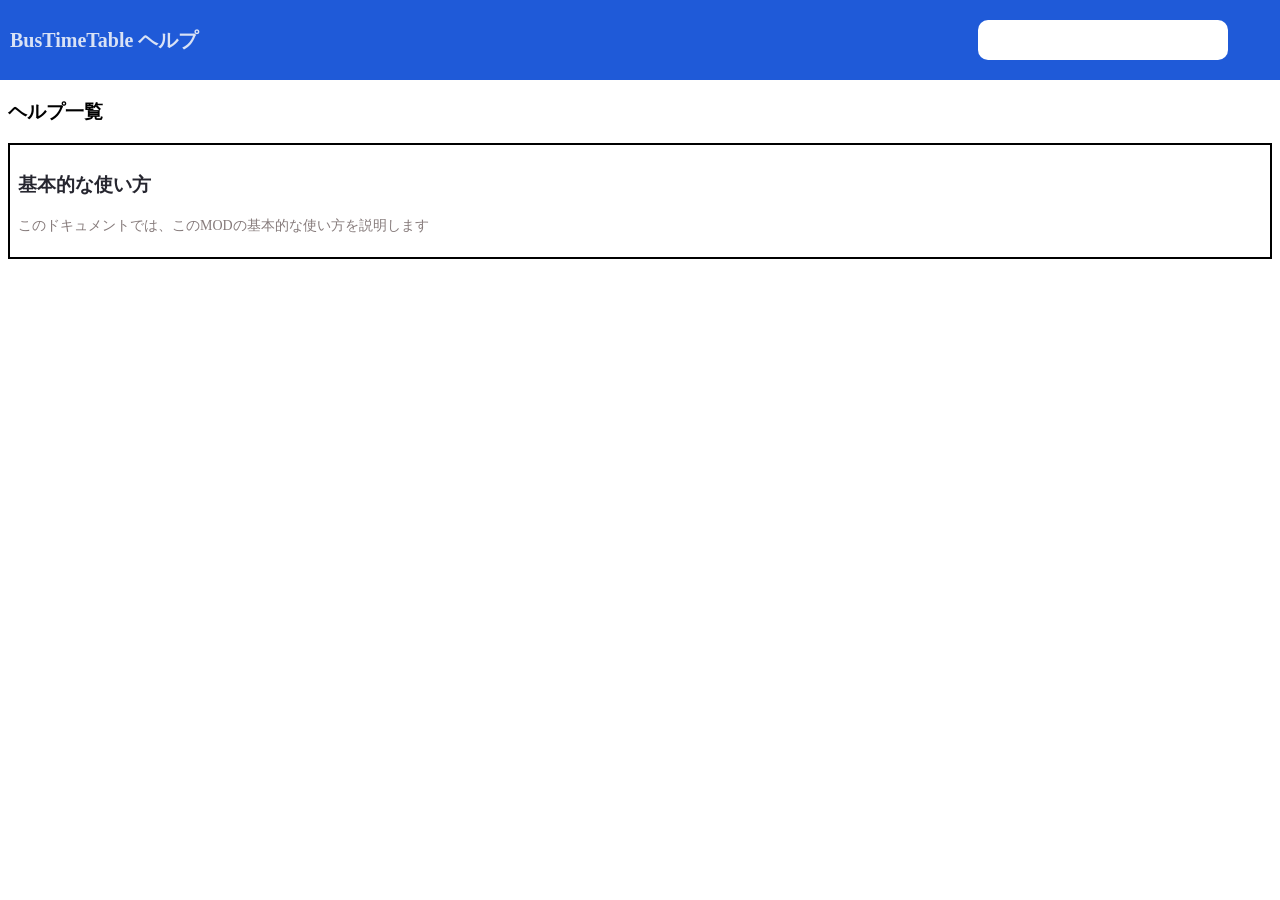
==== index.html @ 4f364562 "update" ====
﻿<!DOCTYPE html>
<html lang="ja">

<head>
    <meta charset="UTF-8">
    <meta name="viewport" content="width=device-width, initial-scale=1.0">
    <title>BusTimetable の ヘルプサイト</title>
    <link href="Style.css" rel="stylesheet">
    <script src="IndexScript.js" defer></script>
</head>

<body>
    <header class="site-header"></header>
    <main class="main-page">
        <h3>ヘルプ一覧</h3>
        <div id="pages-view">

        </div>
    </main>
</body>

</html>
---- Style.css ----
body {
    margin: 0;
}

.site-header {
    width: 100%;
    height: 80px;
    background-color: rgb(31, 90, 216);
    color: rgb(217, 226, 245);
    display: flex;
    align-items: center;
}

.search-box {
    width: 250px;
    height: 40px;
    border-radius: 10px;
    border: 0;
}

.main-page {
    margin: 8px;
}

.page-box {
    border: 2px solid black;
    padding: 8px;
    display: block;
    text-decoration: none;
}
.page-box:hover {
    background: #11111150;
    transition: 0.5s;
}

.page-title {
    color: rgb(38, 38, 47);
}

.page-description {
    color: rgb(134, 123, 123);
    font-size: 14px;
}

.no-margin {
    margin: 0;
}

@media screen and (max-width: 959px) {
	.site-header {
        height: 60px;
    }
}
@media screen and (max-width: 480px) {
	.site-header {
        height: 50px;
    }
}
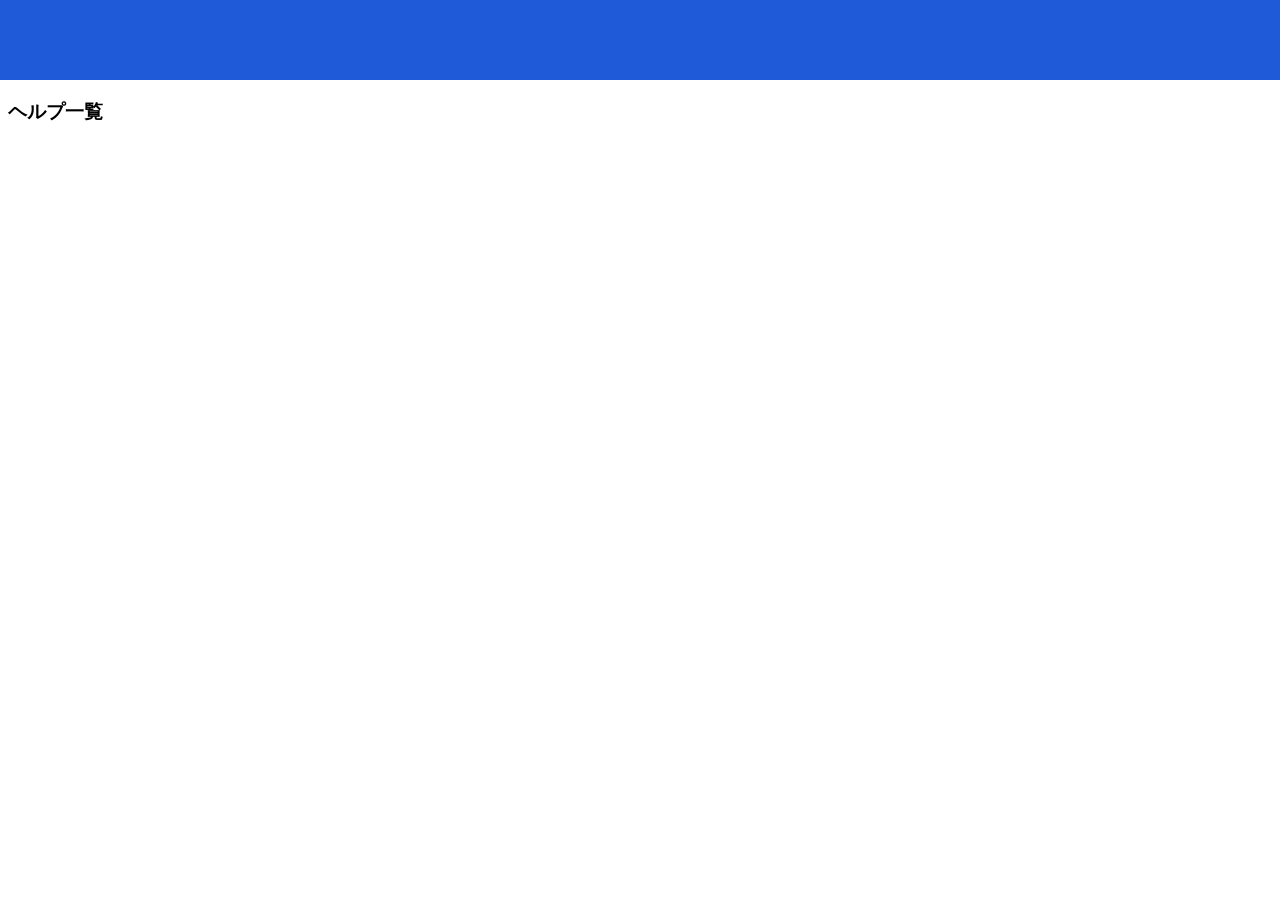
==== commit 5dafd545: "update" ====
--- a/index.html
+++ b/index.html
@@ -6,7 +6,6 @@
     <meta name="viewport" content="width=device-width, initial-scale=1.0">
     <title>BusTimetable の ヘルプサイト</title>
     <link href="Style.css" rel="stylesheet">
-    <script src="IndexScript.js" defer></script>
 </head>
 
 <body>
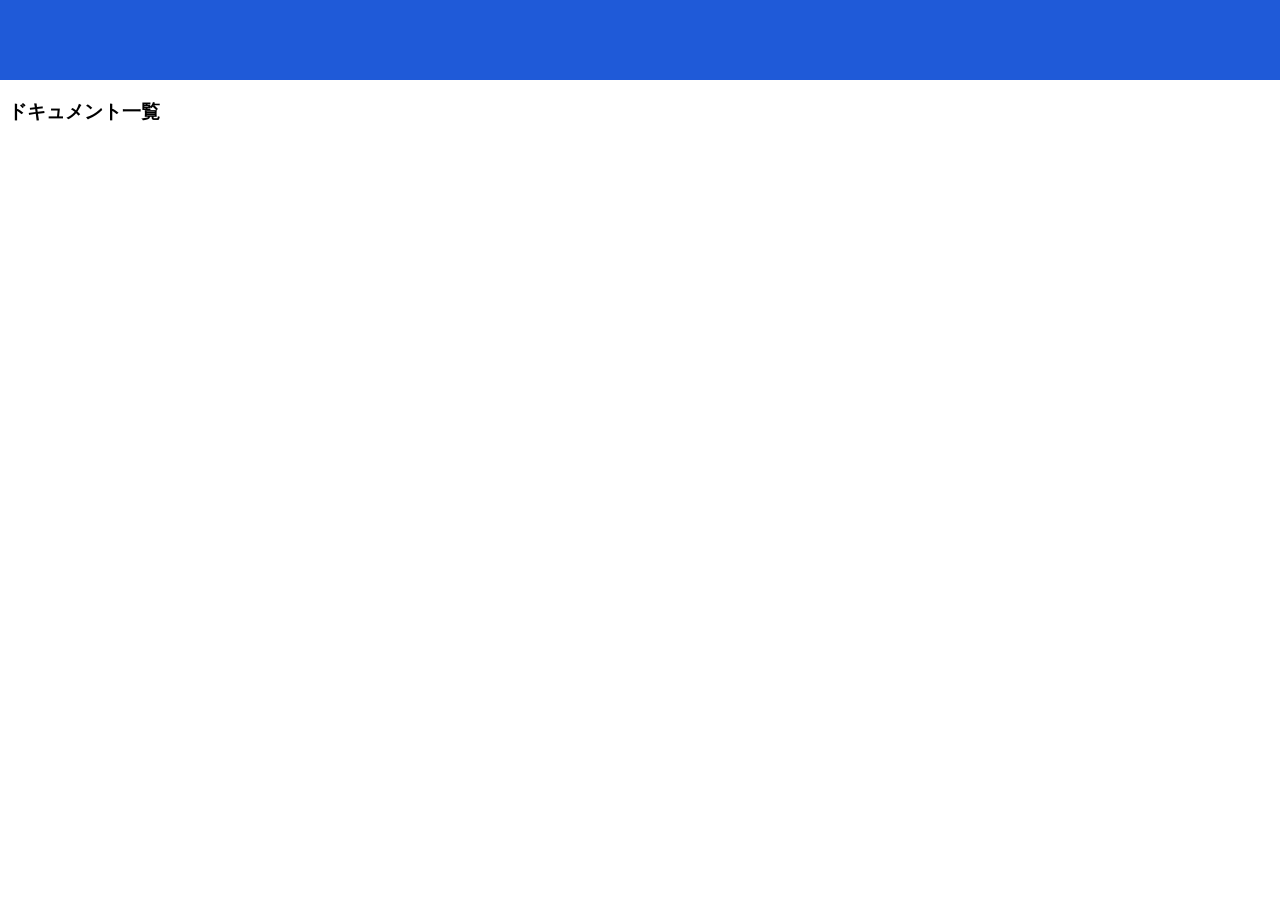
==== commit b21be764: "update" ====
--- a/index.html
+++ b/index.html
@@ -6,12 +6,15 @@
     <meta name="viewport" content="width=device-width, initial-scale=1.0">
     <title>BusTimetable の ヘルプサイト</title>
     <link href="Style.css" rel="stylesheet">
+    <script src="SiteScript.js"></script>
+    <meta name="top-url" content="" id="top-url">
+    <meta name="page-name" content="top-page" id="page-name">
 </head>
 
 <body>
     <header class="site-header"></header>
     <main class="main-page">
-        <h3>ヘルプ一覧</h3>
+        <h3>ドキュメント一覧</h3>
         <div id="pages-view">
 
         </div>
--- a/Style.css
+++ b/Style.css
@@ -15,7 +15,7 @@
     width: 250px;
     height: 40px;
     border-radius: 10px;
-    border: 0;
+    border: 1px solid black;
 }
 
 .main-page {
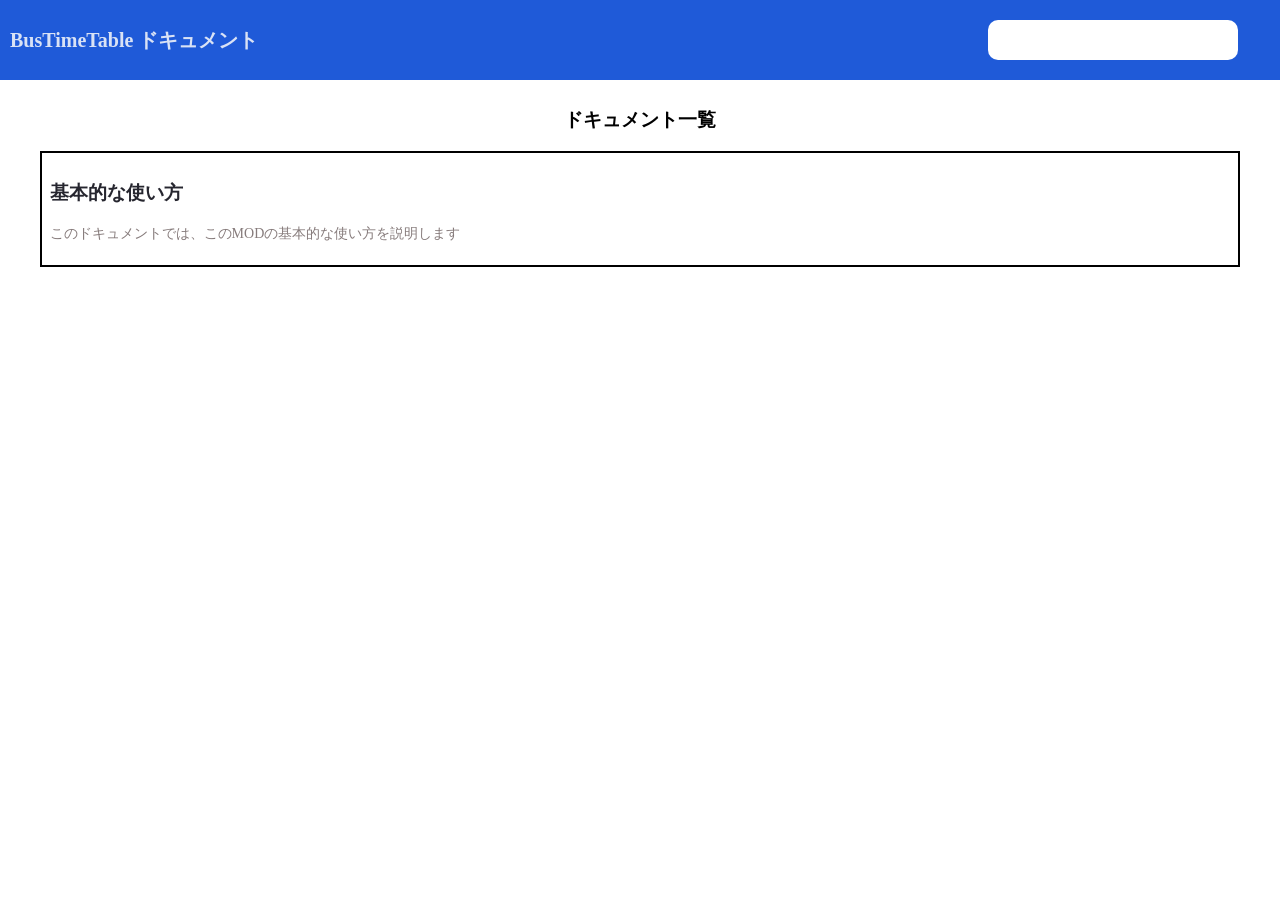
==== commit dc36e0b3: "update" ====
--- a/index.html
+++ b/index.html
@@ -6,7 +6,7 @@
     <meta name="viewport" content="width=device-width, initial-scale=1.0">
     <title>BusTimetable の ヘルプサイト</title>
     <link href="Style.css" rel="stylesheet">
-    <script src="SiteScript.js"></script>
+    <script src="SiteScript.js" defer></script>
     <meta name="top-url" content="" id="top-url">
     <meta name="page-name" content="top-page" id="page-name">
 </head>
--- a/Style.css
+++ b/Style.css
@@ -11,15 +11,30 @@
     align-items: center;
 }
 
+#site-name {
+    color: rgb(217, 226, 245);
+    font-weight: bold;
+    margin-left: 10px;
+    font-size: 20px;
+}
+
 .search-box {
     width: 250px;
     height: 40px;
     border-radius: 10px;
-    border: 1px solid black;
+    border: 0;
 }
 
 .main-page {
     margin: 8px;
+    display: flex;
+    align-items: center;
+    flex-wrap: wrap;
+    flex-direction: column;
+}
+
+#pages-view {
+    width: 95%;
 }
 
 .page-box {
@@ -28,6 +43,7 @@
     display: block;
     text-decoration: none;
 }
+
 .page-box:hover {
     background: #11111150;
     transition: 0.5s;
@@ -42,17 +58,37 @@
     font-size: 14px;
 }
 
+a:has(.tag-span) {
+    text-decoration: none;
+}
+
+.tag-span {
+    background: rgb(253, 251, 247);
+    color: black;
+    border: 1px solid black;
+    box-shadow: 1px 1px black;
+    padding: 4px;
+    border-radius: 8px;
+    margin-right: 5px;
+}
+
+.tag-span:hover {
+    background: rgb(186, 179, 165);
+    transition: 0.2s;
+}
+
 .no-margin {
     margin: 0;
 }
 
 @media screen and (max-width: 959px) {
-	.site-header {
+    .site-header {
         height: 60px;
     }
 }
+
 @media screen and (max-width: 480px) {
-	.site-header {
-        height: 50px;
+    .site-header {
+        display: none;
     }
 }
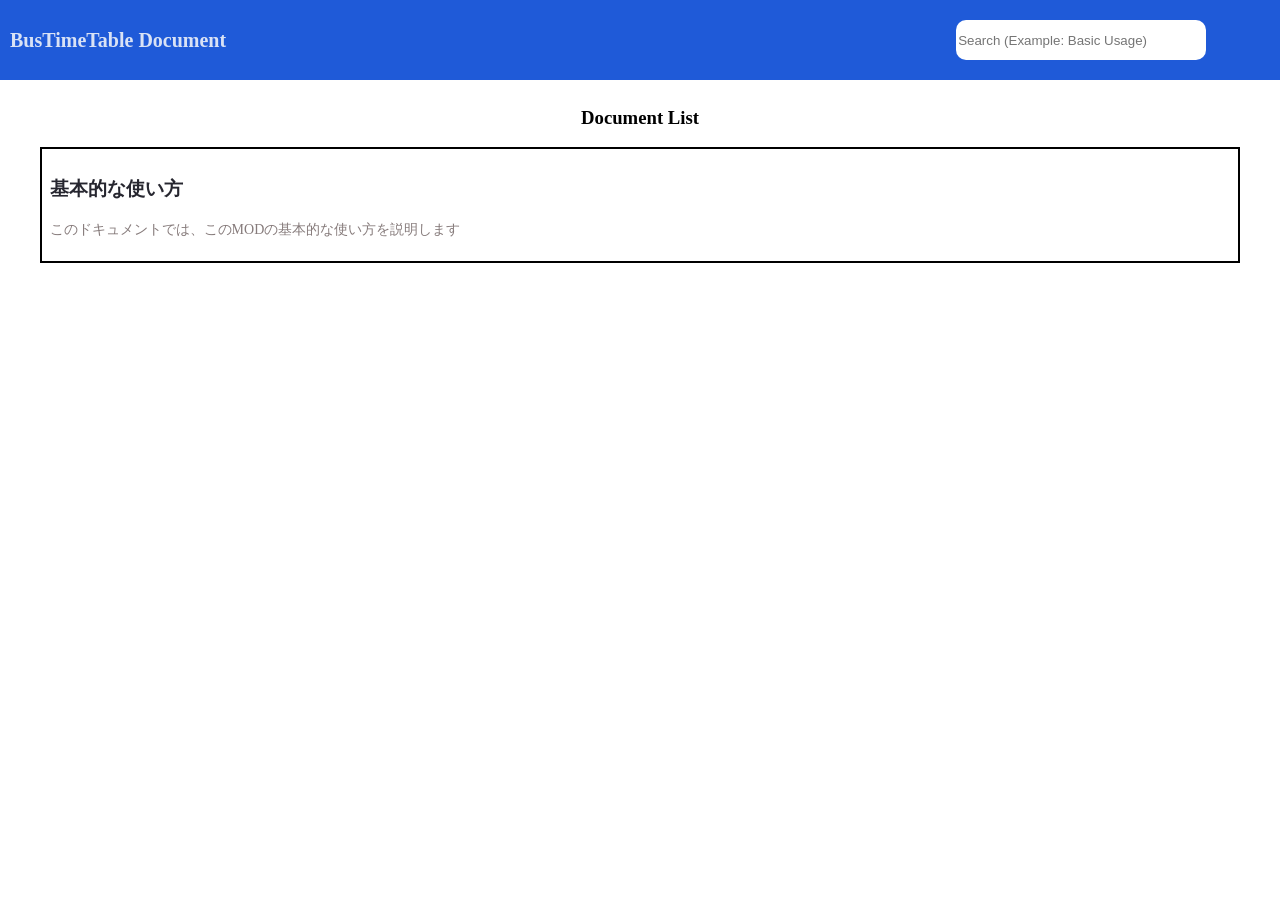
==== commit 4563779f: "update" ====
--- a/index.html
+++ b/index.html
@@ -14,7 +14,8 @@
 <body>
     <header class="site-header"></header>
     <main class="main-page">
-        <h3>ドキュメント一覧</h3>
+        <h3 class="japanese-element">ドキュメント一覧</h3>
+        <h3 class="english-element">Document List</h3>
         <div id="pages-view">
 
         </div>
--- a/Style.css
+++ b/Style.css
@@ -89,6 +89,21 @@
 
 @media screen and (max-width: 480px) {
     .site-header {
-        display: none;
+        height: 50px;
+        justify-content: center;
+    }
+    #site-name {
+        font-size: 15px;
+        position: relative;
+        right: 10px;
+    }
+    #search-box {
+        width: 170px;
+        height: 35px;
+        border-radius: 20px;
+    }
+    #search-box::placeholder {
+        position: relative;
+        left: 10px;
     }
 }
